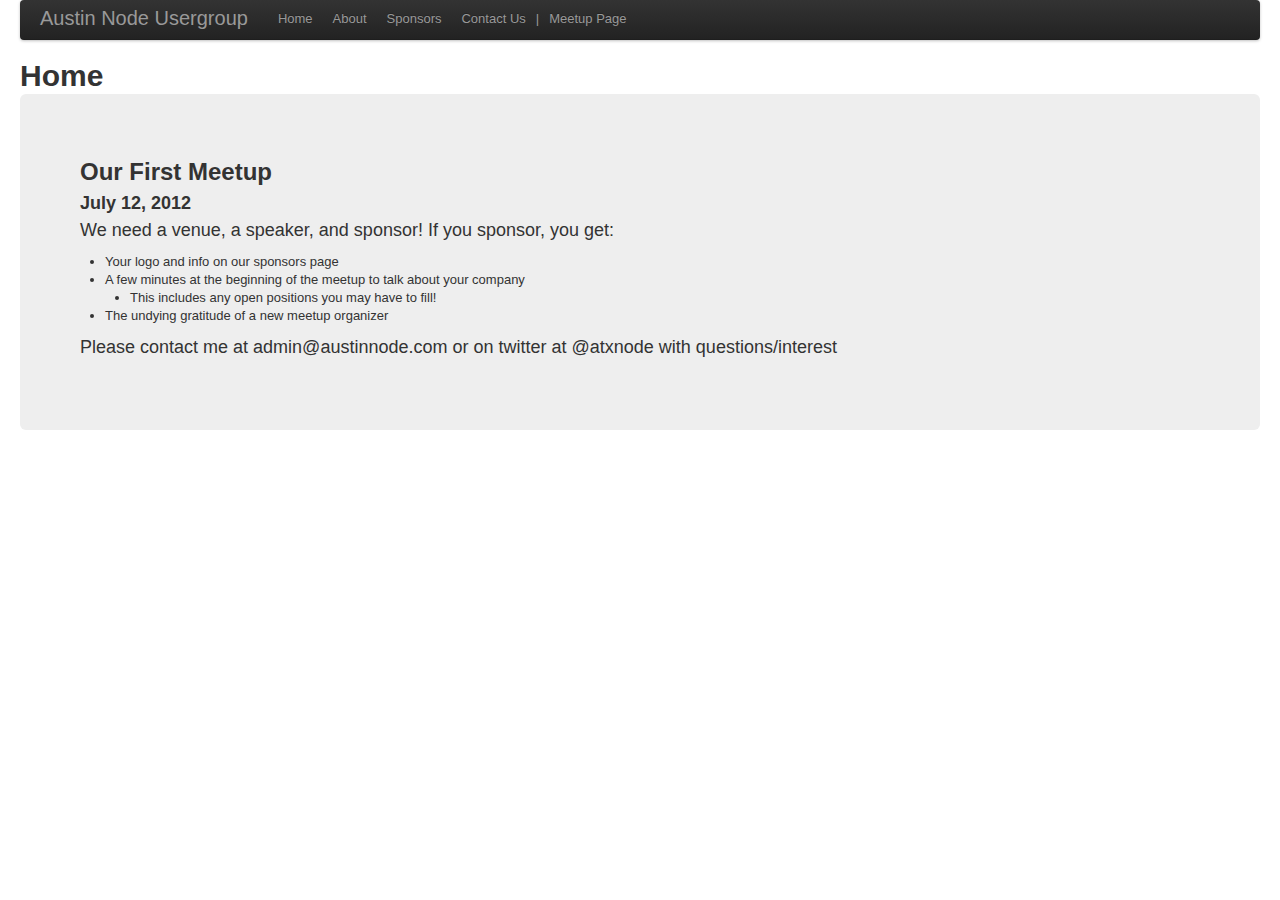
==== index.html @ 35640789 "Revamp for content/basic site structure" ====
<!DOCTYPE html>
<html>
  <head>
    <link rel="stylesheet" href="css/bootstrap.css"/>
    <link rel="stylesheet" href="css/bootstrap-responsive.css"/>
    <link rel="stylesheet" href="css/style.css"/>
  </head>
  <body>
    <div class="container-fluid">
      <div class="navbar">
        <div class="navbar-inner">
          <div class="container"><a href="http://austinnode.com" class="brand">Austin Node Usergroup</a>
            <ul class="nav">
              <li><a id="homeLink" href="#" class="active">Home</a></li>
              <li><a id="aboutLink" href="#about">About</a></li>
              <li><a id="sponsorsLink" href="#sponsors">Sponsors</a></li>
              <li><a id="contactLink" href="#contact">Contact Us</a></li>
              <li class="divider">|</li>
              <li> <a href="http://www.meetup.com/Austin-Node-Usergroup/">Meetup Page</a></li>
            </ul>
          </div>
        </div>
      </div>
    </div>
    <!--Home-->
    <div id="home" class="container-fluid page">
      <h1>Home </h1>
      <div class="hero-unit">
        <h2>Our First Meetup</h2>
        <h3>July 12, 2012</h3>
        <p>We need a venue, a speaker, and sponsor! If you sponsor, you get:</p>
        <ul>
          <li>Your logo and info on our sponsors page</li>
          <li>A few minutes at the beginning of the meetup to talk about your company
            <ul>
              <li>This includes any open positions you may have to fill!</li>
            </ul>
          </li>
          <li>The undying gratitude of a new meetup organizer</li>
        </ul>
        <p>Please contact me at admin@austinnode.com or on twitter at @atxnode with questions/interest</p>
      </div>
    </div>
    <!--About-->
    <div id="about" class="container-fluid page">
      <h1>About Us</h1>
      <div class="hero-unit">
        <p>
          We are a usergroup dedicated to spreading knowledge and interest of Node.JS to developers in the Austin 
          area. We strive to both help the new and intellectually stimulate those with experience with Node.JS, 
          and of course to have fun and make new friends in the process.
        </p>
      </div>
    </div>
    <!--Sponsors-->
    <div id="sponsors" class="container-fluid page">
      <h1>Sponsors</h1>
      <div class="hero-unit">
        <p>
          These are the companies and organization that make our meetups possible! Please be sure to check our their 
          websites. Who knows, you might find a job working with Node.JS here!
        </p>
      </div>
      <h1>July 2012</h1>
      <p class="bold">Your company's name, logo, and description here!</p>
    </div>
    <!--Contact-->
    <div id="contact" class="container-fluid page">
      <h1>Contact Us</h1>
      <div class="hero-unit">
        <ul>
          <li>Email : <a href="mailto:admin@nodeaustin.com">admin@austinnode.com</a></li>
          <li>Twitter : <a href="http://twitter.com/atxnode">@atxnode</a></li>
        </ul>
      </div>
    </div>
    <!--scripts-->
    <script src="js/jquery.js"></script>
    <script src="js/underscore.min.js"></script>
    <script src="js/backbone.min.js"></script>
    <script src="js/application.js"></script>
  </body>
</html>
---- css/style.css ----
.bold {
  font-weight: bold;
}
.divider {
  margin-top: 0.8em;
}
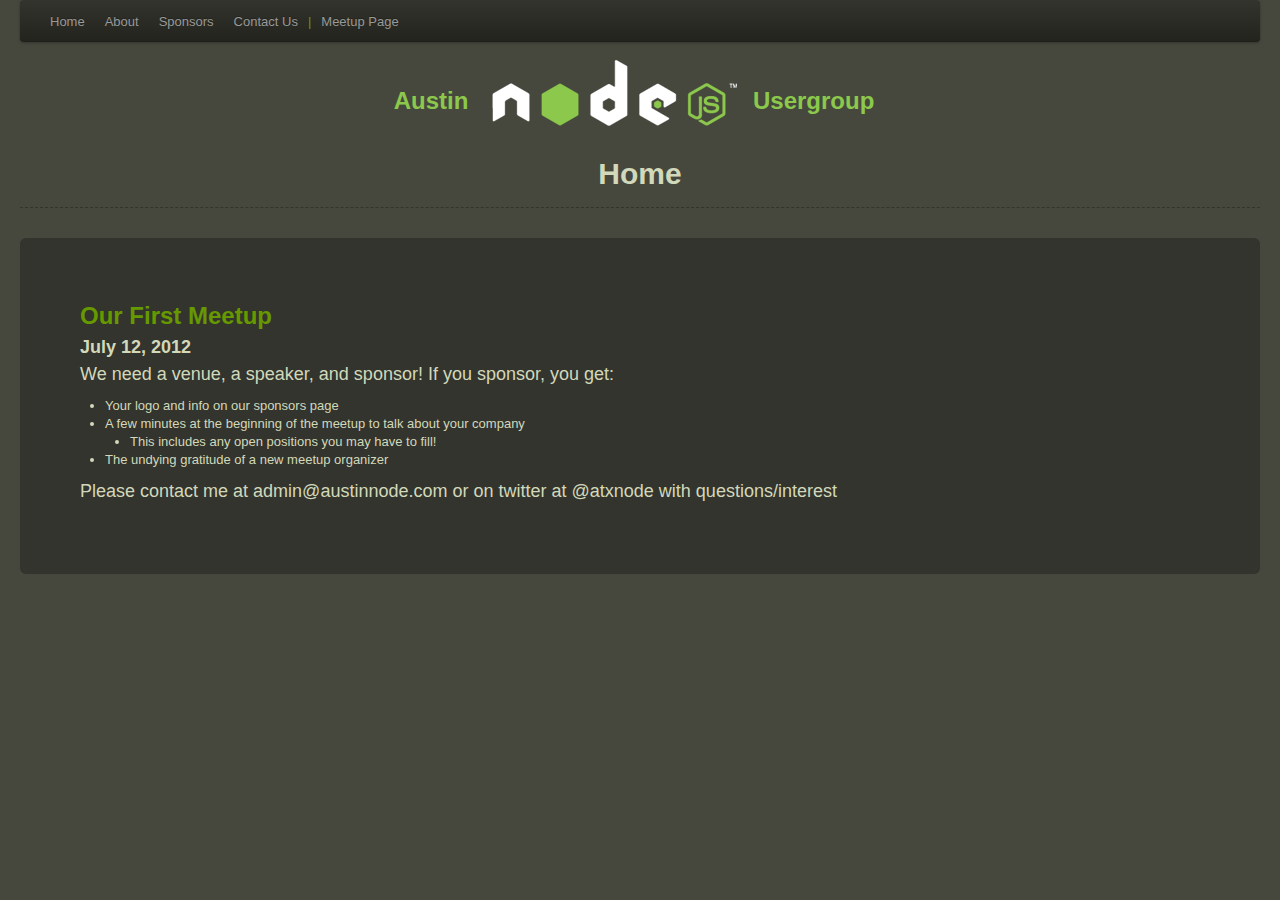
==== commit d22f8b94: "Color scheme change/refactor- minified js, css, etc." ====
--- a/index.html
+++ b/index.html
@@ -1,15 +1,14 @@
 <!DOCTYPE html>
 <html>
   <head>
-    <link rel="stylesheet" href="css/bootstrap.css"/>
-    <link rel="stylesheet" href="css/bootstrap-responsive.css"/>
+    <link rel="stylesheet" href="css/bootstrap.min.css"/>
     <link rel="stylesheet" href="css/style.css"/>
   </head>
   <body>
     <div class="container-fluid">
       <div class="navbar">
         <div class="navbar-inner">
-          <div class="container"><a href="http://austinnode.com" class="brand">Austin Node Usergroup</a>
+          <div class="container">
             <ul class="nav">
               <li><a id="homeLink" href="#" class="active">Home</a></li>
               <li><a id="aboutLink" href="#about">About</a></li>
@@ -22,9 +21,13 @@
         </div>
       </div>
     </div>
+    <div class="nodeLogo"> 
+      <h2>Austin</h2><img src="img/logo.png"/>
+      <h2>Usergroup</h2>
+    </div>
     <!--Home-->
     <div id="home" class="container-fluid page">
-      <h1>Home </h1>
+      <h1 class="title">Home </h1>
       <div class="hero-unit">
         <h2>Our First Meetup</h2>
         <h3>July 12, 2012</h3>
@@ -43,8 +46,9 @@
     </div>
     <!--About-->
     <div id="about" class="container-fluid page">
-      <h1>About Us</h1>
+      <h1 class="title">About Us</h1>
       <div class="hero-unit">
+        <h2>Our Mission</h2>
         <p>
           We are a usergroup dedicated to spreading knowledge and interest of Node.JS to developers in the Austin 
           area. We strive to both help the new and intellectually stimulate those with experience with Node.JS, 
@@ -54,20 +58,22 @@
     </div>
     <!--Sponsors-->
     <div id="sponsors" class="container-fluid page">
-      <h1>Sponsors</h1>
+      <h1 class="title">Sponsors</h1>
       <div class="hero-unit">
+        <h2>Our Support</h2>
         <p>
           These are the companies and organization that make our meetups possible! Please be sure to check our their 
           websites. Who knows, you might find a job working with Node.JS here!
         </p>
       </div>
-      <h1>July 2012</h1>
+      <h2>July 2012</h2>
       <p class="bold">Your company's name, logo, and description here!</p>
     </div>
     <!--Contact-->
     <div id="contact" class="container-fluid page">
-      <h1>Contact Us</h1>
+      <h1 class="title">Contact Us</h1>
       <div class="hero-unit">
+        <h2>Feel Free to Contact Us!</h2>
         <ul>
           <li>Email : <a href="mailto:admin@nodeaustin.com">admin@austinnode.com</a></li>
           <li>Twitter : <a href="http://twitter.com/atxnode">@atxnode</a></li>
@@ -75,7 +81,7 @@
       </div>
     </div>
     <!--scripts-->
-    <script src="js/jquery.js"></script>
+    <script src="js/jquery.min.js"></script>
     <script src="js/underscore.min.js"></script>
     <script src="js/backbone.min.js"></script>
     <script src="js/application.js"></script>
--- a/css/style.css
+++ b/css/style.css
@@ -1,6 +1,8 @@
-.bold {
-  font-weight: bold;
-}
-.divider {
-  margin-top: 0.8em;
-}
+.bold{font-weight:bold}
+.divider{margin-top:.8em}
+.navbar .brand{color:#690;margin-top:1px}
+.navbar .nav{margin-top:3px}
+h2{color:#690}
+.nodeLogo{text-align:center}
+.nodeLogo h2{color:#8bc84b;display:inline-block;margin:.7em 1em 0 .5em;vertical-align:middle}
+.title{text-align:center;margin:1em 0;padding-bottom:.5em;border-bottom:1px dashed #33342d}
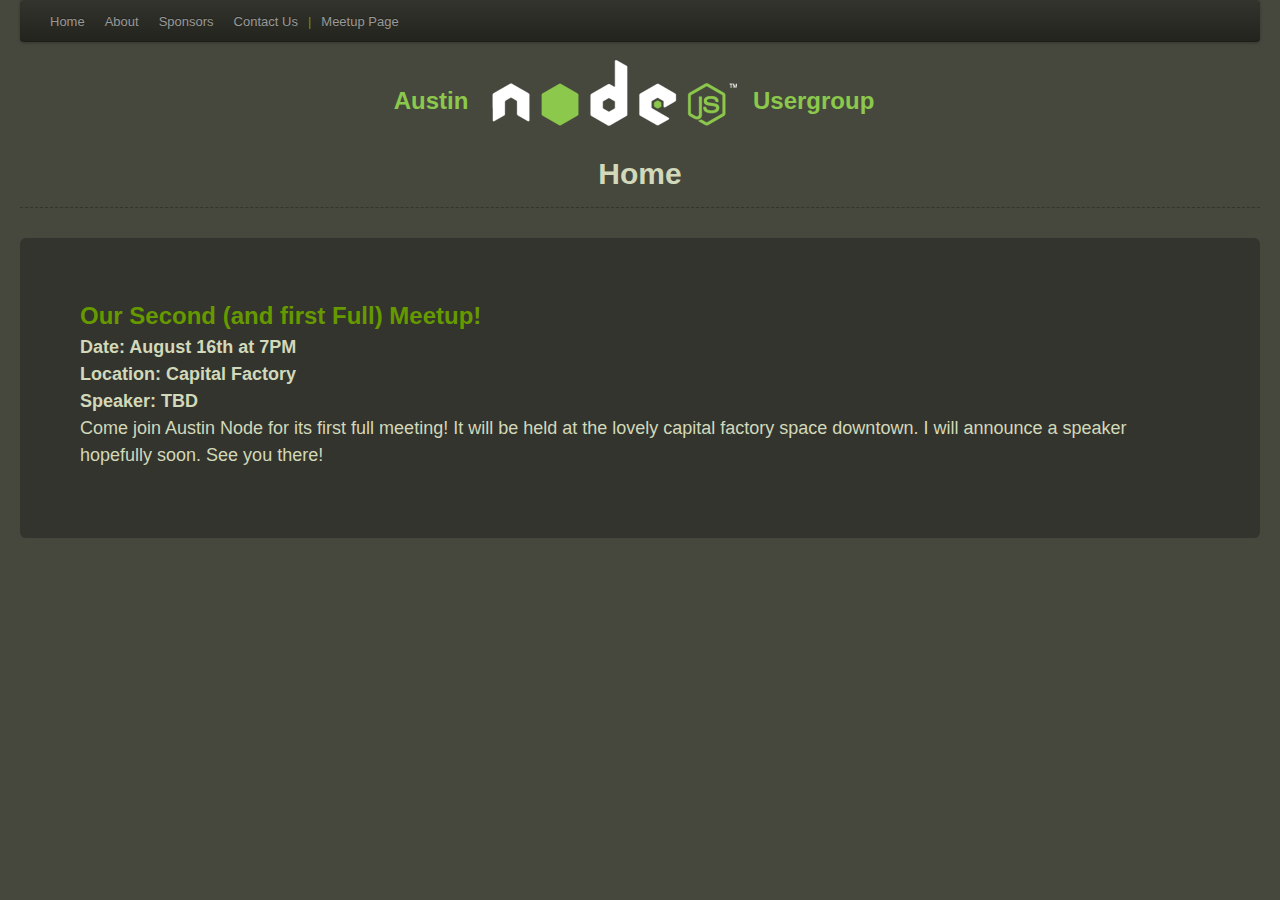
==== commit 105c835d: "Added Second Usergroup Info" ====
--- a/index.html
+++ b/index.html
@@ -1,6 +1,6 @@
 <!DOCTYPE html>
 <html>
-  <head>
+  <head><meta name="viewport" content="width=device-width, initial-scale=1.0">
     <link rel="stylesheet" href="css/bootstrap.min.css"/>
     <link rel="stylesheet" href="css/style.css"/>
   </head>
@@ -15,7 +15,7 @@
               <li><a id="sponsorsLink" href="#sponsors">Sponsors</a></li>
               <li><a id="contactLink" href="#contact">Contact Us</a></li>
               <li class="divider">|</li>
-              <li> <a href="http://www.meetup.com/Austin-Node-Usergroup/">Meetup Page</a></li>
+              <li> <a href="http://www.meetup.com/Austin-Node-Usergroup/" target="_blank">Meetup Page</a></li>
             </ul>
           </div>
         </div>
@@ -29,19 +29,14 @@
     <div id="home" class="container-fluid page">
       <h1 class="title">Home </h1>
       <div class="hero-unit">
-        <h2>Our First Meetup</h2>
-        <h3>July 12, 2012</h3>
-        <p>We need a venue, a speaker, and sponsor! If you sponsor, you get:</p>
-        <ul>
-          <li>Your logo and info on our sponsors page</li>
-          <li>A few minutes at the beginning of the meetup to talk about your company
-            <ul>
-              <li>This includes any open positions you may have to fill!</li>
-            </ul>
-          </li>
-          <li>The undying gratitude of a new meetup organizer</li>
-        </ul>
-        <p>Please contact me at admin@austinnode.com or on twitter at @atxnode with questions/interest</p>
+        <h2>Our Second (and first Full) Meetup!</h2>
+        <h3>Date: August 16th at 7PM</h3>
+        <h3>Location: Capital Factory</h3>
+        <h3>Speaker: TBD</h3>
+        <p>
+          Come join Austin Node for its first full meeting! It will be held at the lovely capital factory space downtown.
+          I will announce a speaker hopefully soon. See you there!
+        </p>
       </div>
     </div>
     <!--About-->
@@ -62,7 +57,7 @@
       <div class="hero-unit">
         <h2>Our Support</h2>
         <p>
-          These are the companies and organization that make our meetups possible! Please be sure to check our their 
+          These are the companies that make our meetups possible! Please be sure to check our their 
           websites. Who knows, you might find a job working with Node.JS here!
         </p>
       </div>
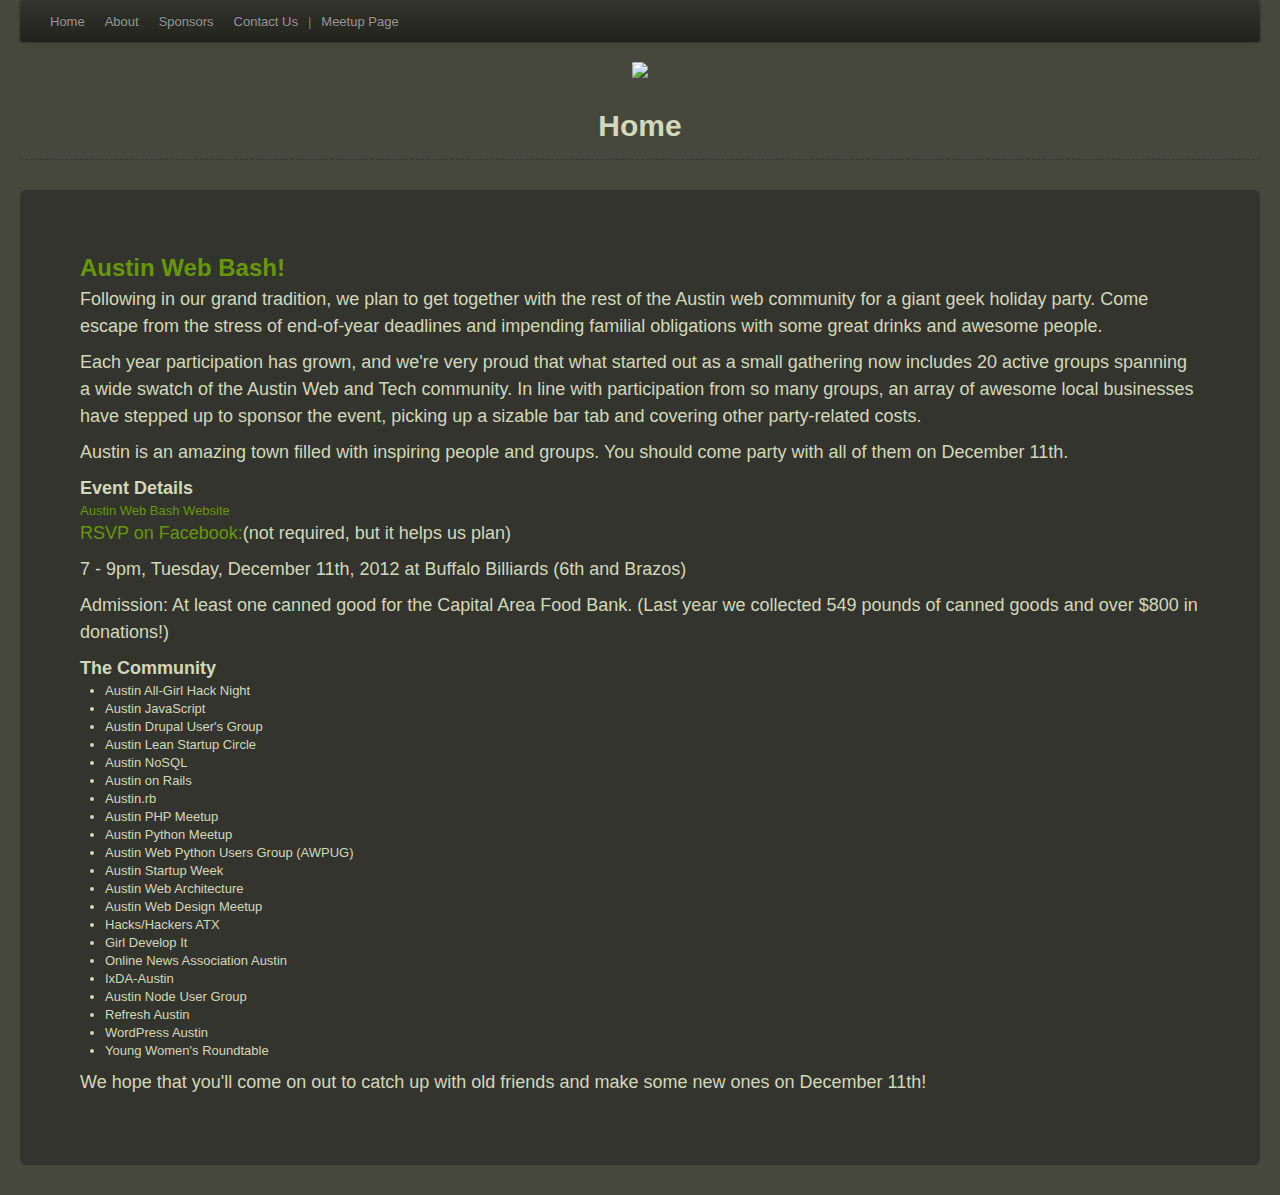
==== commit bf59ba11: "Added new logo, updated sponsors, and added austion web bash" ====
--- a/index.html
+++ b/index.html
@@ -1,84 +1,14 @@
-<!DOCTYPE html>
-<html>
-  <head><meta name="viewport" content="width=device-width, initial-scale=1.0">
-    <link rel="stylesheet" href="css/bootstrap.min.css"/>
-    <link rel="stylesheet" href="css/style.css"/>
-  </head>
-  <body>
-    <div class="container-fluid">
-      <div class="navbar">
-        <div class="navbar-inner">
-          <div class="container">
-            <ul class="nav">
-              <li><a id="homeLink" href="#" class="active">Home</a></li>
-              <li><a id="aboutLink" href="#about">About</a></li>
-              <li><a id="sponsorsLink" href="#sponsors">Sponsors</a></li>
-              <li><a id="contactLink" href="#contact">Contact Us</a></li>
-              <li class="divider">|</li>
-              <li> <a href="http://www.meetup.com/Austin-Node-Usergroup/" target="_blank">Meetup Page</a></li>
-            </ul>
-          </div>
-        </div>
-      </div>
-    </div>
-    <div class="nodeLogo"> 
-      <h2>Austin</h2><img src="img/logo.png"/>
-      <h2>Usergroup</h2>
-    </div>
-    <!--Home-->
-    <div id="home" class="container-fluid page">
-      <h1 class="title">Home </h1>
-      <div class="hero-unit">
-        <h2>Our Second (and first Full) Meetup!</h2>
-        <h3>Date: August 16th at 7PM</h3>
-        <h3>Location: Capital Factory</h3>
-        <h3>Speaker: TBD</h3>
-        <p>
-          Come join Austin Node for its first full meeting! It will be held at the lovely capital factory space downtown.
-          I will announce a speaker hopefully soon. See you there!
-        </p>
-      </div>
-    </div>
-    <!--About-->
-    <div id="about" class="container-fluid page">
-      <h1 class="title">About Us</h1>
-      <div class="hero-unit">
-        <h2>Our Mission</h2>
-        <p>
-          We are a usergroup dedicated to spreading knowledge and interest of Node.JS to developers in the Austin 
-          area. We strive to both help the new and intellectually stimulate those with experience with Node.JS, 
-          and of course to have fun and make new friends in the process.
-        </p>
-      </div>
-    </div>
-    <!--Sponsors-->
-    <div id="sponsors" class="container-fluid page">
-      <h1 class="title">Sponsors</h1>
-      <div class="hero-unit">
-        <h2>Our Support</h2>
-        <p>
-          These are the companies that make our meetups possible! Please be sure to check our their 
-          websites. Who knows, you might find a job working with Node.JS here!
-        </p>
-      </div>
-      <h2>July 2012</h2>
-      <p class="bold">Your company's name, logo, and description here!</p>
-    </div>
-    <!--Contact-->
-    <div id="contact" class="container-fluid page">
-      <h1 class="title">Contact Us</h1>
-      <div class="hero-unit">
-        <h2>Feel Free to Contact Us!</h2>
-        <ul>
-          <li>Email : <a href="mailto:admin@nodeaustin.com">admin@austinnode.com</a></li>
-          <li>Twitter : <a href="http://twitter.com/atxnode">@atxnode</a></li>
-        </ul>
-      </div>
-    </div>
-    <!--scripts-->
-    <script src="js/jquery.min.js"></script>
-    <script src="js/underscore.min.js"></script>
-    <script src="js/backbone.min.js"></script>
-    <script src="js/application.js"></script>
-  </body>
-</html>+<!DOCTYPE html><html><head><meta name="viewport" content="width=device-width, initial-scale=1.0"><link rel="stylesheet" href="css/bootstrap.min.css"/><link rel="stylesheet" href="css/style.css"/></head><body><div class="container-fluid"><div class="navbar"><div class="navbar-inner"><div class="container"><ul class="nav"><li><a id="homeLink" href="#" class="active">Home</a></li><li><a id="aboutLink" href="#about">About</a></li><li><a id="sponsorsLink" href="#sponsors">Sponsors</a></li><li><a id="contactLink" href="#contact">Contact Us</a></li><li class="divider">|</li><li> <a href="http://www.meetup.com/Austin-Node-Usergroup/" target="_blank">Meetup Page</a></li></ul></div></div></div></div><div class="nodeLogo"> <img src="img/newlogo.png"/></div><!--Home--><div id="home" class="container-fluid page"><h1 class="title">Home </h1><div class="hero-unit"><h2>Austin Web Bash!</h2><p>Following in our grand tradition, we plan to get together with the rest of
+the Austin web community for a giant geek holiday party. Come escape from
+the stress of end-of-year deadlines and impending familial obligations with
+some great drinks and awesome people.</p><p>Each year participation has grown, and we're very proud that what started
+out as a small gathering now includes 20 active groups spanning a wide
+swatch of the Austin Web and Tech community. In line with participation from
+so many groups, an array of awesome local businesses have stepped up to
+sponsor the event, picking up a sizable bar tab and covering other
+party-related costs.</p><p>Austin is an amazing town filled with inspiring people and groups. You
+should come party with all of them on December 11th.</p><h3>Event Details</h3><a href="http://www.refreshaustin.org/bash/">Austin Web Bash Website</a><p><a href="http://rj.cx/AWBash2012">RSVP on Facebook:</a>(not required, but it helps us plan)</p><p>7 - 9pm, Tuesday, December 11th, 2012 at Buffalo Billiards (6th and Brazos)</p><p>Admission: At least one canned good for the Capital Area Food Bank.
+(Last year we collected 549 pounds of canned goods and over $800 in donations!)</p><h3>The Community</h3><ul><li>Austin All-Girl Hack Night</li><li>Austin JavaScript</li><li>Austin Drupal User's Group</li><li>Austin Lean Startup Circle</li><li>Austin NoSQL</li><li>Austin on Rails</li><li>Austin.rb</li><li>Austin PHP Meetup</li><li>Austin Python Meetup</li><li>Austin Web Python Users Group (AWPUG)</li><li>Austin Startup Week</li><li>Austin Web Architecture</li><li>Austin Web Design Meetup</li><li>Hacks/Hackers ATX</li><li>Girl Develop It</li><li>Online News Association Austin</li><li>IxDA-Austin</li><li>Austin Node User Group</li><li>Refresh Austin</li><li>WordPress Austin</li><li>Young Women's Roundtable</li></ul><p>We hope that you'll come on out to catch up with old friends and make some new ones on December 11th!</p></div></div><!--About--><div id="about" class="container-fluid page"><h1 class="title">About Us</h1><div class="hero-unit"><h2>Our Mission</h2><p>We are a usergroup dedicated to spreading knowledge and interest of Node.JS to developers in the Austin 
+area. We strive to both help the new and intellectually stimulate those with experience with Node.JS, 
+and of course to have fun and make new friends in the process.</p></div></div><!--Sponsors--><div id="sponsors" class="container-fluid page"><h1 class="title">Sponsors</h1><div class="hero-unit"><h2>Our Support</h2><p>These are the companies that make our meetups possible! Please be sure to check our their 
+websites. Who knows, you might find a job working with Node.JS here!</p></div><h2>October 2012</h2><p class="bold">Our Pizza and Beer sponsor was <a href="http://www.mattersight.com">Mattersight</a></p><h2>July - September 2012</h2><p>Our sponsor was <a href="http://node.jit.su">Nodejitsu</a></p></div><!--Contact--><div id="contact" class="container-fluid page"><h1 class="title">Contact Us</h1><div class="hero-unit"><h2>Feel Free to Contact Us!</h2><ul><li>Email : <a href="mailto:admin@nodeaustin.com">admin@austinnode.com</a></li><li>Twitter : <a href="http://twitter.com/atxnode">@atxnode</a></li></ul></div></div><!--scripts--><script src="js/jquery.min.js"></script><script src="js/underscore.min.js"></script><script src="js/backbone.min.js"></script><script src="js/application.js"></script></body></html>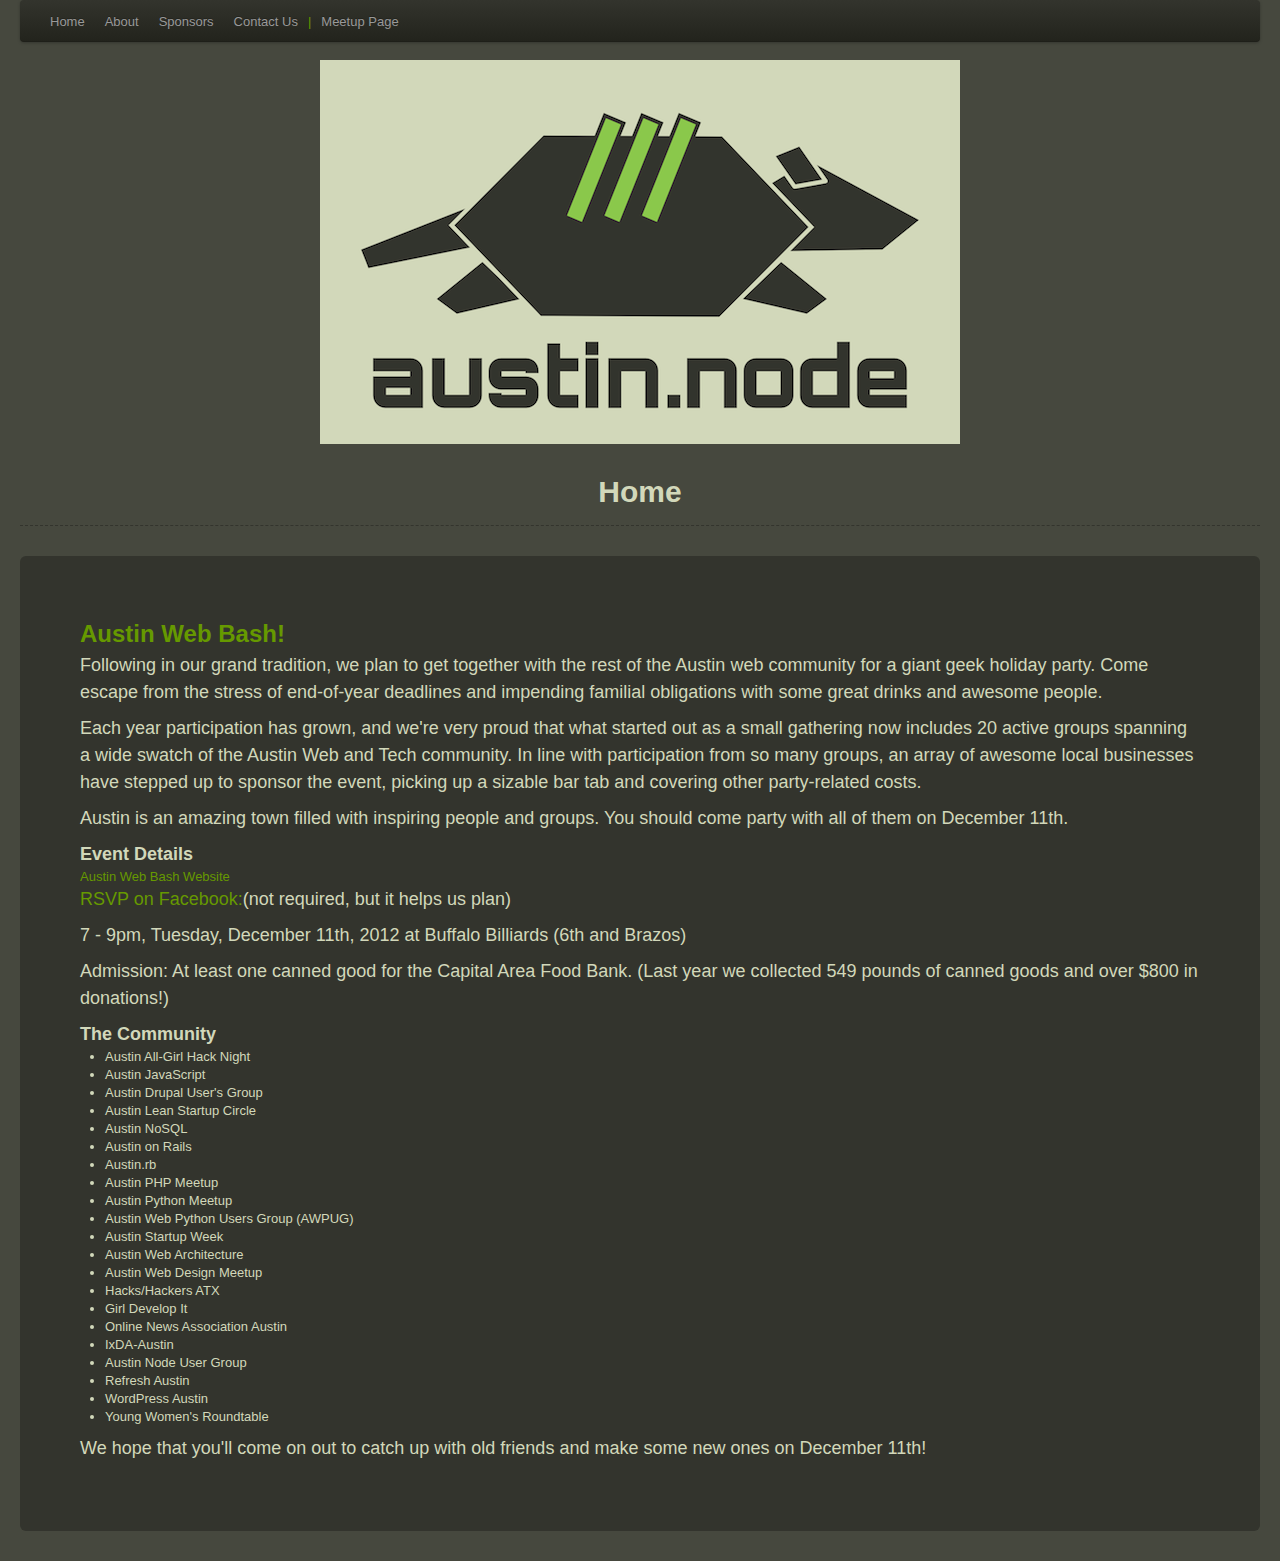
==== commit ca331601: "fixed logo" ====
--- a/index.html
+++ b/index.html
@@ -1,4 +1,4 @@
-<!DOCTYPE html><html><head><meta name="viewport" content="width=device-width, initial-scale=1.0"><link rel="stylesheet" href="css/bootstrap.min.css"/><link rel="stylesheet" href="css/style.css"/></head><body><div class="container-fluid"><div class="navbar"><div class="navbar-inner"><div class="container"><ul class="nav"><li><a id="homeLink" href="#" class="active">Home</a></li><li><a id="aboutLink" href="#about">About</a></li><li><a id="sponsorsLink" href="#sponsors">Sponsors</a></li><li><a id="contactLink" href="#contact">Contact Us</a></li><li class="divider">|</li><li> <a href="http://www.meetup.com/Austin-Node-Usergroup/" target="_blank">Meetup Page</a></li></ul></div></div></div></div><div class="nodeLogo"> <img src="img/newlogo.png"/></div><!--Home--><div id="home" class="container-fluid page"><h1 class="title">Home </h1><div class="hero-unit"><h2>Austin Web Bash!</h2><p>Following in our grand tradition, we plan to get together with the rest of
+<!DOCTYPE html><html><head><meta name="viewport" content="width=device-width, initial-scale=1.0"><link rel="stylesheet" href="css/bootstrap.min.css"/><link rel="stylesheet" href="css/style.css"/></head><body><div class="container-fluid"><div class="navbar"><div class="navbar-inner"><div class="container"><ul class="nav"><li><a id="homeLink" href="#" class="active">Home</a></li><li><a id="aboutLink" href="#about">About</a></li><li><a id="sponsorsLink" href="#sponsors">Sponsors</a></li><li><a id="contactLink" href="#contact">Contact Us</a></li><li class="divider">|</li><li> <a href="http://www.meetup.com/Austin-Node-Usergroup/" target="_blank">Meetup Page</a></li></ul></div></div></div></div><div class="nodeLogo"> <img src="img/newlogo.PNG"/></div><!--Home--><div id="home" class="container-fluid page"><h1 class="title">Home </h1><div class="hero-unit"><h2>Austin Web Bash!</h2><p>Following in our grand tradition, we plan to get together with the rest of
 the Austin web community for a giant geek holiday party. Come escape from
 the stress of end-of-year deadlines and impending familial obligations with
 some great drinks and awesome people.</p><p>Each year participation has grown, and we're very proud that what started
